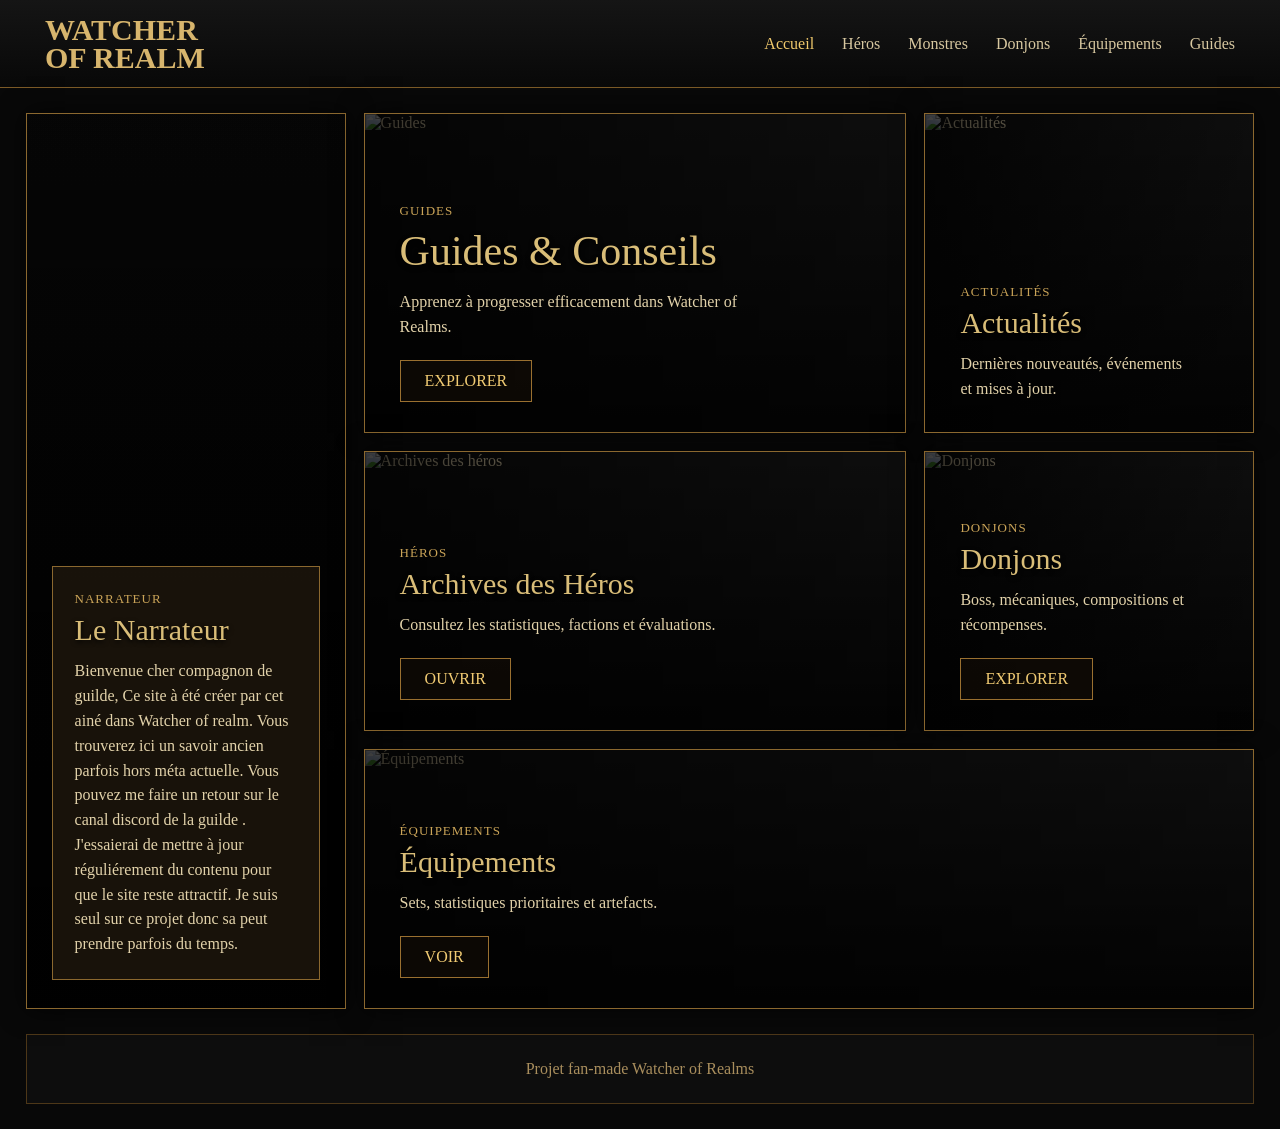
==== index.html @ 331da3e0 "Update index.html" ====
<!DOCTYPE html>
<html lang="fr">
<head>
    <meta charset="UTF-8">
    <meta name="viewport" content="width=device-width, initial-scale=1.0">
    <title>Watcher of Realm</title>
    <link rel="stylesheet" href="style.css">
</head>

<body>

<header class="topbar">
    <a class="brand" href="index.html">
        WATCHER<br>OF REALM
    </a>

    <nav>
        <a class="active" href="index.html">Accueil</a>
        <a href="heros.html">Héros</a>
        <a href="#">Monstres</a>
        <a href="#">Donjons</a>
        <a href="#">Équipements</a>
        <a href="#">Guides</a>
    </nav>
</header>

<main class="home-grid">

    <section class="panel panel-narrateur">
        <div class="panel-content parchment">
            <span class="small-title">Narrateur</span>
            <h2>Le Narrateur</h2>
            <p>
                Bienvenue cher compagnon de guilde,
                Ce site à été créer par cet ainé dans Watcher of realm. Vous trouverez ici un savoir ancien parfois hors méta actuelle.
                Vous pouvez me faire un retour sur le canal discord de la guilde . J'essaierai de mettre à jour réguliérement du contenu pour que le site reste attractif.
                Je suis seul sur ce projet donc sa peut prendre parfois du temps. 
            </p>
        </div>
    </section>

    <section class="panel panel-guides">
        <img src="images/Cartes/guides.png" alt="Guides">
        <div class="panel-content">
            <span class="small-title">Guides</span>
            <h1>Guides & Conseils</h1>
            <p>Apprenez à progresser efficacement dans Watcher of Realms.</p>
            <a href="#" class="btn">Explorer</a>
        </div>
    </section>

    <section class="panel panel-heros">
        <img src="images/Cartes/archive.png" alt="Archives des héros">
        <div class="panel-content">
            <span class="small-title">Héros</span>
            <h2>Archives des Héros</h2>
            <p>Consultez les statistiques, factions et évaluations.</p>
            <a href="Heros.html" class="btn">Ouvrir</a>
        </div>
    </section>

    <section class="panel panel-donjons">
        <img src="images/Cartes/Donjon.png" alt="Donjons">
        <div class="panel-content">
            <span class="small-title">Donjons</span>
            <h2>Donjons</h2>
            <p>Boss, mécaniques, compositions et récompenses.</p>
            <a href="#" class="btn">Explorer</a>
        </div>
    </section>

    <section class="panel panel-equipements">
        <img src="images/Cartes/equipment.png" alt="Équipements">
        <div class="panel-content">
            <span class="small-title">Équipements</span>
            <h2>Équipements</h2>
            <p>Sets, statistiques prioritaires et artefacts.</p>
            <a href="#" class="btn">Voir</a>
        </div>
    </section>

    <section class="panel panel-actualites">
        <img src="images/Cartes/actualite.png" alt="Actualités">
        <div class="panel-content">
            <span class="small-title">Actualités</span>
            <h2>Actualités</h2>
            <p>Dernières nouveautés, événements et mises à jour.</p>
        </div>
    </section>

</main>

<footer>
    Projet fan-made Watcher of Realms
</footer>

</body>
</html>
---- style.css ----
* {
    margin: 0;
    padding: 0;
    box-sizing: border-box;
}

body {
    background: #080808;
    color: #e7d7b1;
    font-family: Georgia, serif;
}

/* HEADER */

.topbar {
    height: 88px;
    padding: 18px 45px;
    background: linear-gradient(#151515, #080808);
    border-bottom: 1px solid #7c5a27;
    display: flex;
    align-items: center;
    justify-content: space-between;
}

.brand {
    color: #d7b56d;
    text-decoration: none;
    font-size: 30px;
    line-height: 28px;
    font-weight: bold;
}

nav {
    display: flex;
    gap: 28px;
}

nav a {
    color: #d8c8a0;
    text-decoration: none;
    font-size: 16px;
}

nav a.active,
nav a:hover {
    color: #f0c96c;
}

/* HOME GRID */

.home-grid {
    width: 96%;
    max-width: 1600px;
    margin: 25px auto;
    display: grid;
    grid-template-columns: 320px 1fr 330px;
    grid-template-rows: 320px 280px 260px;
    gap: 18px;
}

.panel {
    position: relative;
    overflow: hidden;
    border: 1px solid #8b682f;
    background: #111;
    box-shadow: 0 0 25px rgba(0,0,0,0.75);
}

.panel img {
    width: 100%;
    height: 100%;
    object-fit: cover;
    display: block;
}

/* DARK OVERLAY */

.panel::after {
    content: "";
    position: absolute;
    inset: 0;
    background:
        linear-gradient(90deg, rgba(0,0,0,0.75), rgba(0,0,0,0.15)),
        linear-gradient(180deg, rgba(0,0,0,0.05), rgba(0,0,0,0.8));
    pointer-events: none;
}

.panel-content {
    position: absolute;
    z-index: 2;
    left: 35px;
    bottom: 30px;
    max-width: 70%;
}

.small-title {
    color: #caa458;
    font-size: 13px;
    letter-spacing: 1px;
    text-transform: uppercase;
}

h1, h2 {
    color: #d9bd78;
    font-weight: normal;
    text-shadow: 0 2px 5px #000;
}

h1 {
    font-size: 42px;
    margin: 8px 0 15px;
}

h2 {
    font-size: 30px;
    margin: 6px 0 12px;
}

p {
    color: #e2d2aa;
    line-height: 1.55;
    font-size: 16px;
}

.btn {
    display: inline-block;
    margin-top: 20px;
    padding: 11px 24px;
    border: 1px solid #9a7030;
    background: rgba(15, 10, 5, 0.8);
    color: #f1cb73;
    text-decoration: none;
    text-transform: uppercase;
}

.btn:hover {
    background: #9a7030;
    color: #fff;
}

/* GRID POSITIONS */

.panel-narrateur {
    grid-column: 1;
    grid-row: 1 / 4;
    background:
        linear-gradient(rgba(0,0,0,0.2), rgba(0,0,0,0.85)),
        url("images/Cartes/actualite.png");
    background-size: cover;
    background-position: center;
}

.panel-guides {
    grid-column: 2;
    grid-row: 1;
}

.panel-heros {
    grid-column: 2;
    grid-row: 2;
}

.panel-donjons {
    grid-column: 3;
    grid-row: 2;
}

.panel-equipements {
    grid-column: 2 / 4;
    grid-row: 3;
}

.panel-actualites {
    grid-column: 3;
    grid-row: 1;
}

/* NARRATEUR */

.panel-narrateur::after {
    background:
        linear-gradient(180deg, rgba(0,0,0,0.1), rgba(0,0,0,0.85));
}

.panel-narrateur .panel-content {
    left: 25px;
    right: 25px;
    bottom: 28px;
    max-width: none;
    background: rgba(30,22,13,0.82);
    border: 1px solid #8b682f;
    padding: 22px;
}

.parchment {
    background: rgba(39, 29, 18, 0.88);
}

/* FOOTER */

footer {
    width: 96%;
    max-width: 1600px;
    margin: 0 auto 25px;
    padding: 25px;
    text-align: center;
    color: #a98e5d;
    border: 1px solid #4d3718;
    background: #0d0d0d;
}

/* MOBILE */

@media (max-width: 1100px) {
    .home-grid {
        grid-template-columns: 1fr;
        grid-template-rows: auto;
    }

    .panel {
        min-height: 280px;
    }

    .panel-narrateur,
    .panel-guides,
    .panel-heros,
    .panel-donjons,
    .panel-equipements,
    .panel-actualites {
        grid-column: auto;
        grid-row: auto;
    }

    .topbar {
        height: auto;
        flex-direction: column;
        gap: 15px;
    }

    nav {
        flex-wrap: wrap;
        justify-content: center;
    }

    .panel-content {
        max-width: 85%;
    }
}
/* PAGE HÉROS */

.heroes-page {
    width: 96%;
    max-width: 1600px;
    margin: 30px auto;
}

.hero-header {
    display: flex;
    justify-content: space-between;
    align-items: center;
    margin-bottom: 25px;
}

.hero-header input {
    width: 320px;
    padding: 12px 18px;
    background: #111;
    border: 1px solid #8b682f;
    color: #e7d7b1;
}

.hero-filters {
    display: flex;
    flex-direction: column;
    gap: 14px;
    margin-bottom: 30px;
}

.filter-group {
    display: flex;
    flex-wrap: wrap;
    gap: 10px;
}

.pill {
    padding: 9px 16px;
    border: 1px solid #8b682f;
    background: rgba(20,20,20,0.9);
    color: #d9bd78;
    cursor: pointer;
}

.pill.active,
.pill:hover {
    background: #8b682f;
    color: white;
}

.heroes-grid {
    display: grid;
    grid-template-columns: repeat(auto-fill, minmax(240px, 1fr));
    gap: 20px;
}

.hero-card {
    border: 1px solid #8b682f;
    background: #111;
    padding: 18px;
}

.hero-card h3 {
    color: #d9bd78;
    font-size: 24px;
    margin-bottom: 8px;
}

.hero-card .meta {
    color: #cbb98d;
    margin-bottom: 10px;
}

.hero-card .score {
    color: #f0c96c;
    font-size: 20px;
}

.hero-card .button {
    display: inline-block;
    margin-top: 15px;
}
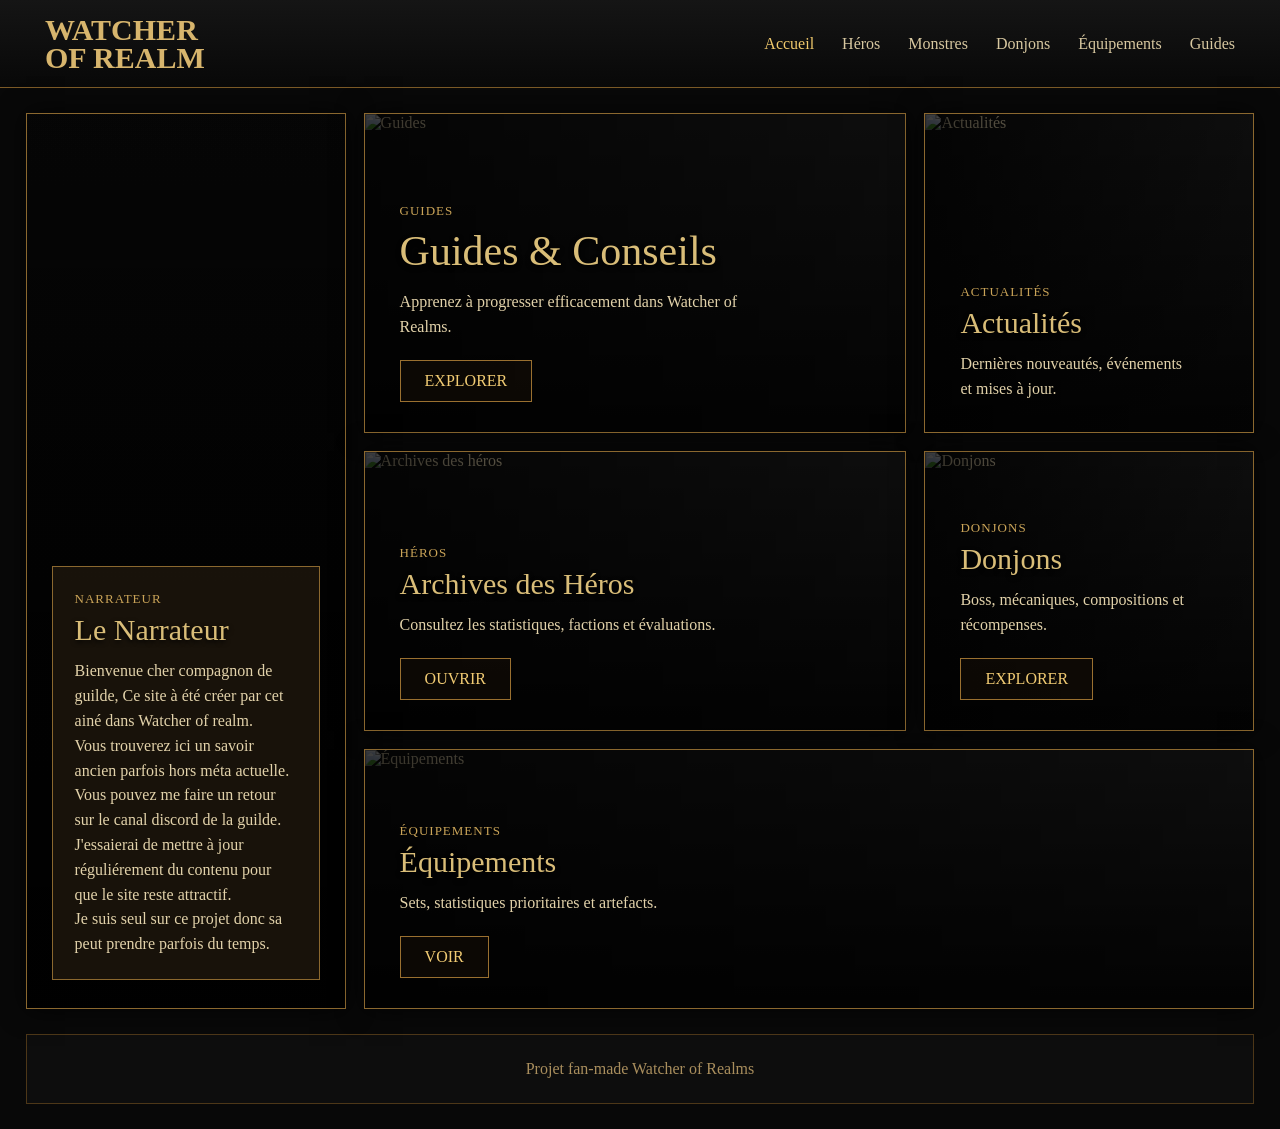
==== commit c2e24d4d: "Update index.html" ====
--- a/index.html
+++ b/index.html
@@ -32,8 +32,8 @@
             <h2>Le Narrateur</h2>
             <p>
                 Bienvenue cher compagnon de guilde,
-                Ce site à été créer par cet ainé dans Watcher of realm. Vous trouverez ici un savoir ancien parfois hors méta actuelle.
-                Vous pouvez me faire un retour sur le canal discord de la guilde . J'essaierai de mettre à jour réguliérement du contenu pour que le site reste attractif.
+                Ce site à été créer par cet ainé dans Watcher of realm.<br> Vous trouverez ici un savoir ancien parfois hors méta actuelle.<br>
+                Vous pouvez me faire un retour sur le canal discord de la guilde. <br> J'essaierai de mettre à jour réguliérement du contenu pour que le site reste attractif.<br>
                 Je suis seul sur ce projet donc sa peut prendre parfois du temps. 
             </p>
         </div>
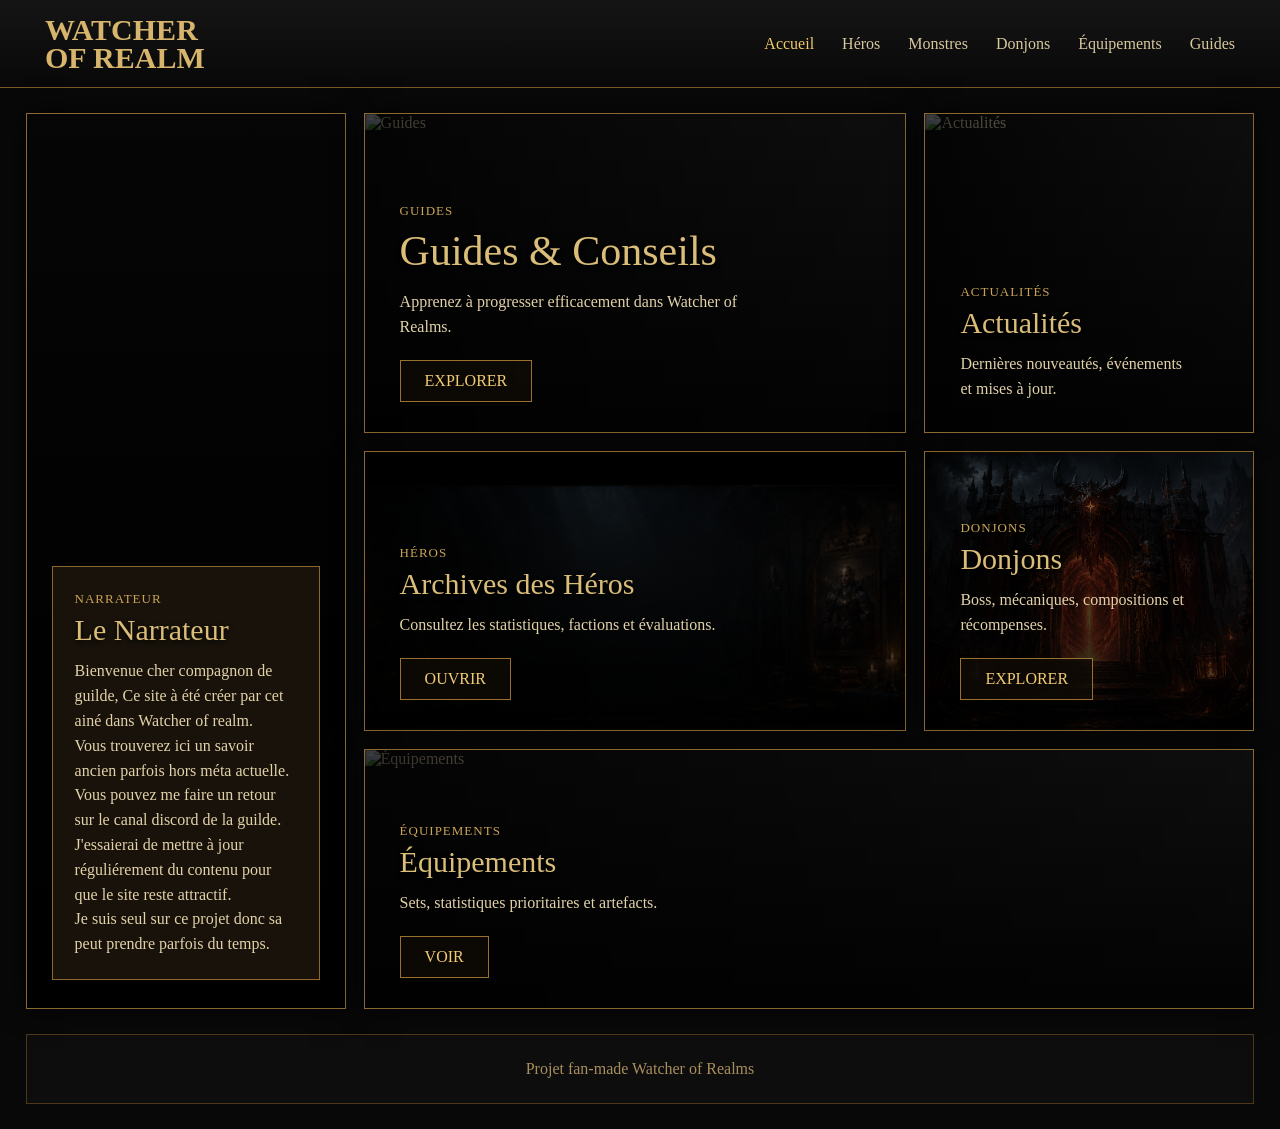
==== commit 90d92167: "Update index.html" ====
--- a/index.html
+++ b/index.html
@@ -40,7 +40,7 @@
     </section>
 
     <section class="panel panel-guides">
-        <img src="images/Cartes/guides.png" alt="Guides">
+        <img src="images/cartes/guides.png" alt="Guides">
         <div class="panel-content">
             <span class="small-title">Guides</span>
             <h1>Guides & Conseils</h1>
@@ -50,17 +50,17 @@
     </section>
 
     <section class="panel panel-heros">
-        <img src="images/Cartes/archive.png" alt="Archives des héros">
+        <img src="images/cartes/archive.png" alt="Archives des héros">
         <div class="panel-content">
             <span class="small-title">Héros</span>
             <h2>Archives des Héros</h2>
             <p>Consultez les statistiques, factions et évaluations.</p>
-            <a href="Heros.html" class="btn">Ouvrir</a>
+            <a href="heros.html" class="btn">Ouvrir</a>
         </div>
     </section>
 
     <section class="panel panel-donjons">
-        <img src="images/Cartes/Donjon.png" alt="Donjons">
+        <img src="images/cartes/Donjon.png" alt="Donjons">
         <div class="panel-content">
             <span class="small-title">Donjons</span>
             <h2>Donjons</h2>
@@ -70,7 +70,7 @@
     </section>
 
     <section class="panel panel-equipements">
-        <img src="images/Cartes/equipment.png" alt="Équipements">
+        <img src="images/cartes/equipment.png" alt="Équipements">
         <div class="panel-content">
             <span class="small-title">Équipements</span>
             <h2>Équipements</h2>
@@ -80,7 +80,7 @@
     </section>
 
     <section class="panel panel-actualites">
-        <img src="images/Cartes/actualite.png" alt="Actualités">
+        <img src="images/cartes/actualite.png" alt="Actualités">
         <div class="panel-content">
             <span class="small-title">Actualités</span>
             <h2>Actualités</h2>
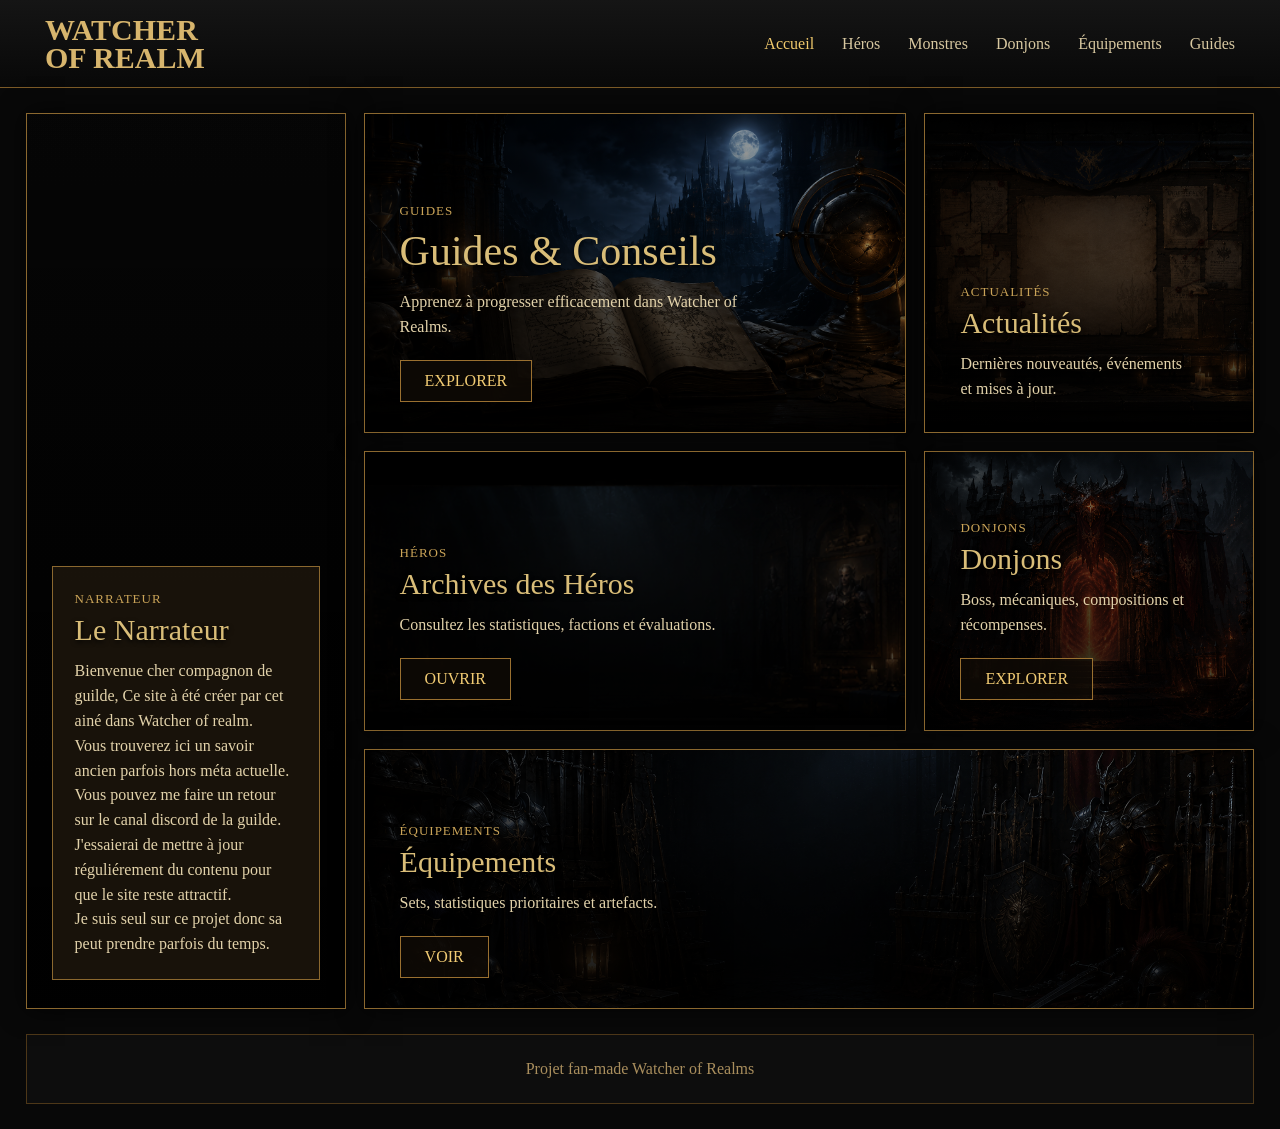
==== commit df619892: "Update index.html" ====
--- a/index.html
+++ b/index.html
@@ -70,7 +70,7 @@
     </section>
 
     <section class="panel panel-equipements">
-        <img src="images/cartes/equipment.png" alt="Équipements">
+        <img src="images/cartes/armurie.png" alt="Équipements">
         <div class="panel-content">
             <span class="small-title">Équipements</span>
             <h2>Équipements</h2>
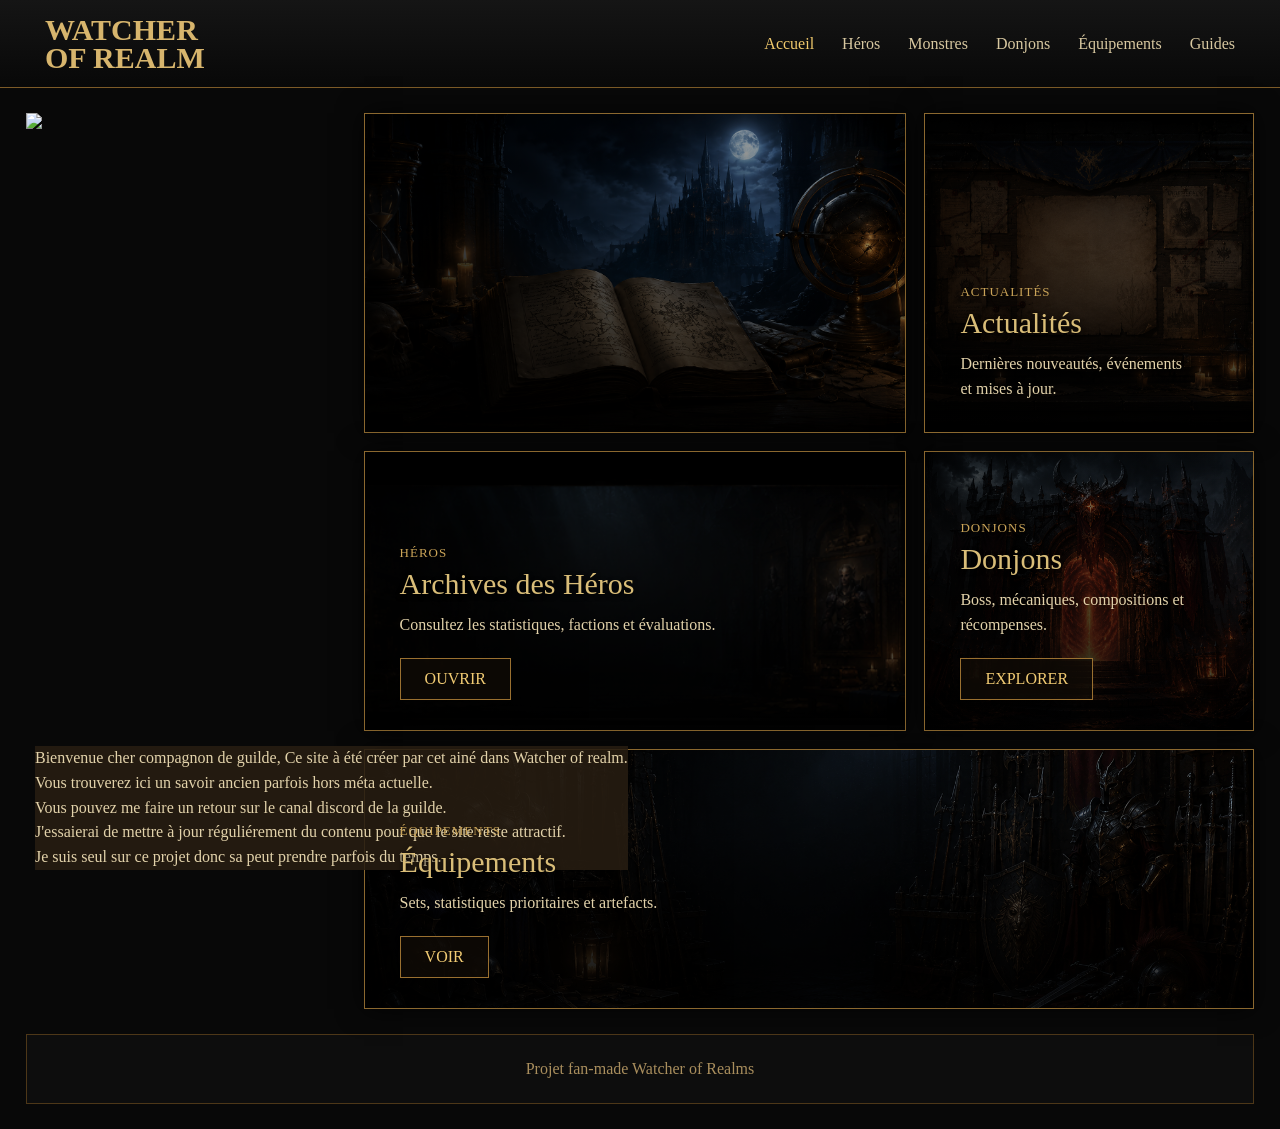
==== commit 2c97f9e2: "Update index.html" ====
--- a/index.html
+++ b/index.html
@@ -25,11 +25,10 @@
 </header>
 
 <main class="home-grid">
-
+     <img src="images/cartes/narrateur1.png" als"t="Donjons>
     <section class="panel panel-narrateur">
         <div class="panel-content parchment">
-            <span class="small-title">Narrateur</span>
-            <h2>Le Narrateur</h2>
+            
             <p>
                 Bienvenue cher compagnon de guilde,
                 Ce site à été créer par cet ainé dans Watcher of realm.<br> Vous trouverez ici un savoir ancien parfois hors méta actuelle.<br>
@@ -40,7 +39,7 @@
     </section>
 
     <section class="panel panel-guides">
-        <img src="images/cartes/guides.png" alt="Guides">
+        <img src="images/cartes/guides.png" als"t="Guide>
         <div class="panel-content">
             <span class="small-title">Guides</span>
             <h1>Guides & Conseils</h1>
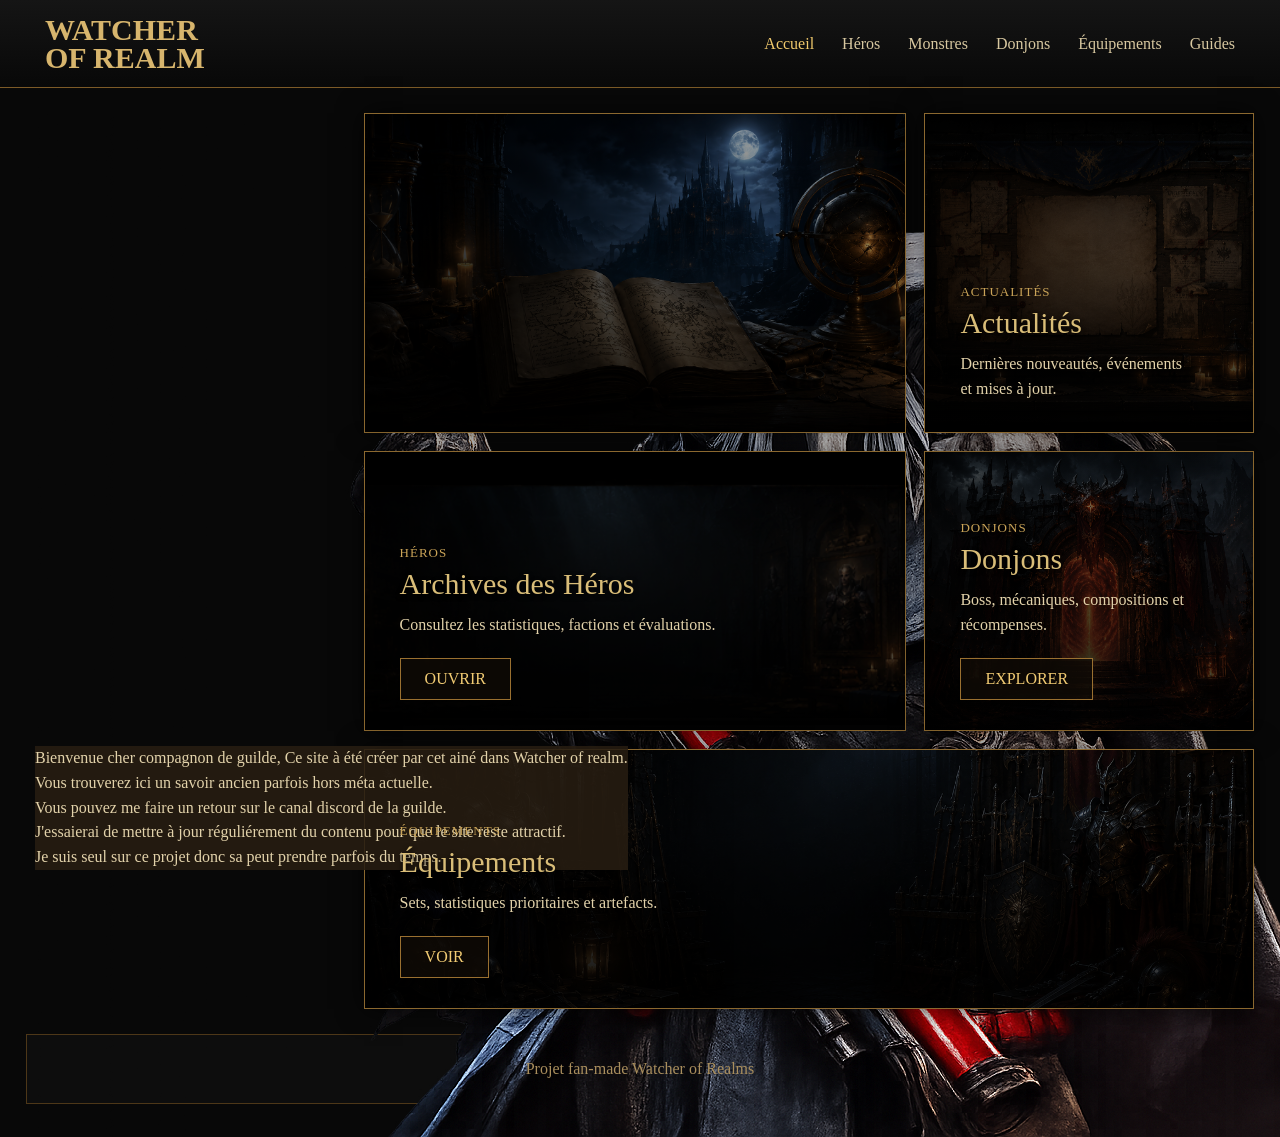
==== commit fba5ee30: "Update index.html" ====
--- a/index.html
+++ b/index.html
@@ -25,7 +25,7 @@
 </header>
 
 <main class="home-grid">
-     <img src="images/cartes/narrateur1.png" als"t="Donjons>
+     <img src="images/cartes/narrateur1.png" als"t="Narrateur1>
     <section class="panel panel-narrateur">
         <div class="panel-content parchment">
             
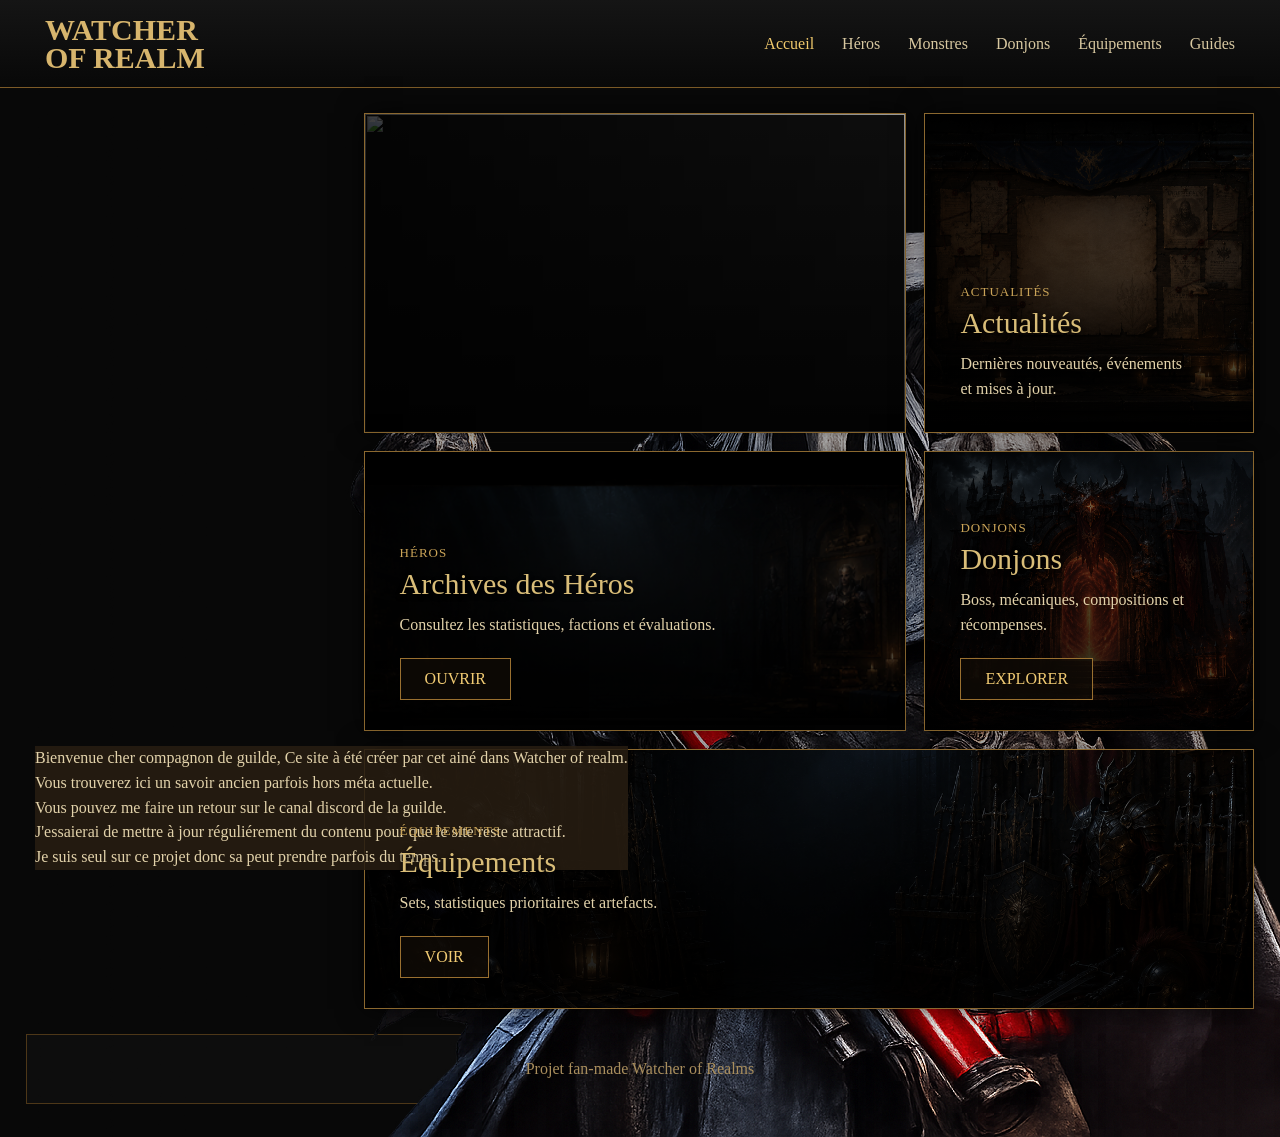
==== commit 1e724c92: "Update index.html" ====
--- a/index.html
+++ b/index.html
@@ -39,7 +39,7 @@
     </section>
 
     <section class="panel panel-guides">
-        <img src="images/cartes/guides.png" als"t="Guide>
+        <img src="images/cartes/guide.png" als"t="Guide>
         <div class="panel-content">
             <span class="small-title">Guides</span>
             <h1>Guides & Conseils</h1>
